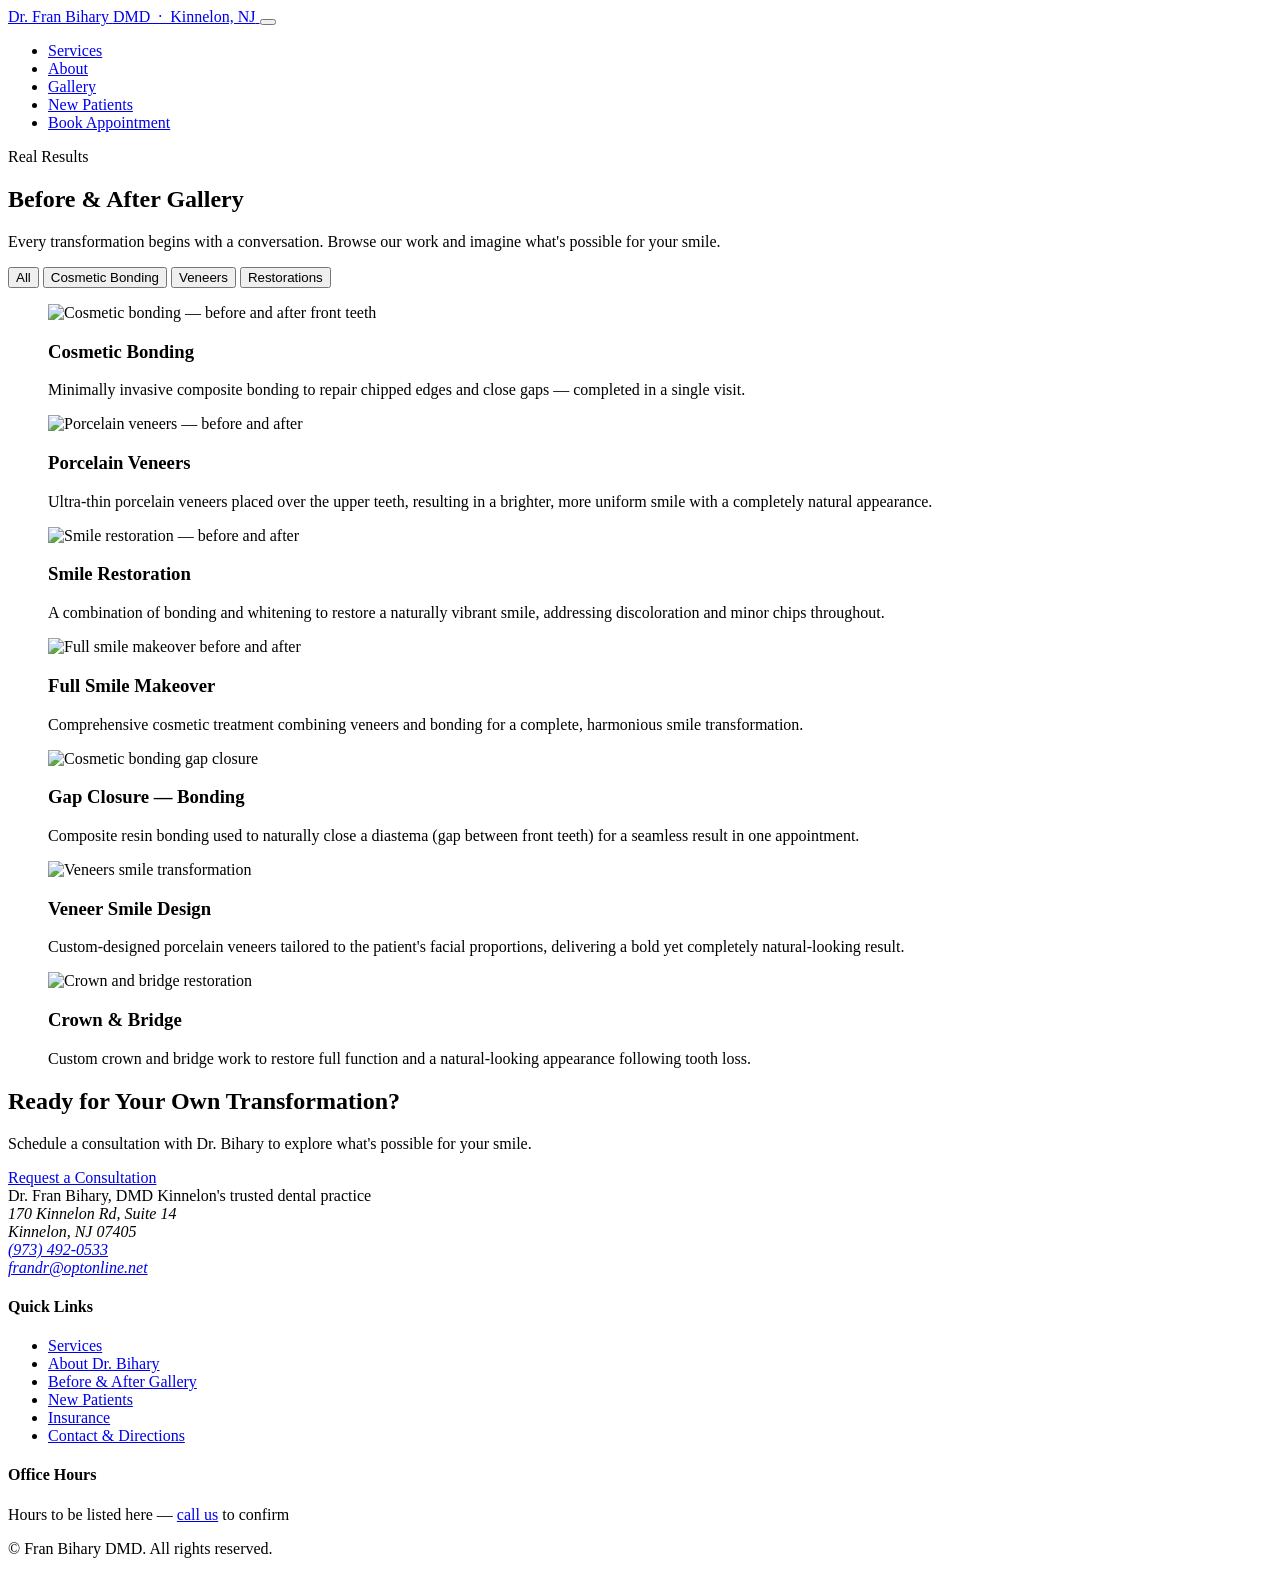
==== gallery.html @ ab901148 "Add gallery.html for before and after photos" ====
<!DOCTYPE html>
<html lang="en">
<head>
  <meta charset="UTF-8" />
  <meta name="viewport" content="width=device-width, initial-scale=1.0" />
  <meta name="description" content="Before and after photos of dental work by Dr. Fran Bihary, DMD in Kinnelon, NJ — veneers, cosmetic bonding, smile restorations, and more." />
  <title>Before &amp; After Gallery | Fran Bihary DMD</title>
  <link rel="stylesheet" href="css/style.css" />
  <link rel="preconnect" href="https://fonts.googleapis.com" />
  <link rel="preconnect" href="https://fonts.gstatic.com" crossorigin />
  <link href="https://fonts.googleapis.com/css2?family=Cormorant+Garamond:ital,wght@0,400;0,500;0,600;1,400&family=Jost:wght@300;400;500&display=swap" rel="stylesheet" />
</head>
<body>

  <!-- HEADER -->
  <header class="site-header" id="top">
    <div class="header-inner">
      <a href="index.html" class="logo" aria-label="Fran Bihary DMD Home">
        <span class="logo-name">Dr. Fran Bihary</span>
        <span class="logo-title">DMD &nbsp;·&nbsp; Kinnelon, NJ</span>
      </a>
      <button class="nav-toggle" aria-label="Open menu" aria-expanded="false">
        <span></span><span></span><span></span>
      </button>
      <nav class="site-nav" aria-label="Main navigation">
        <ul>
          <li><a href="index.html#services">Services</a></li>
          <li><a href="index.html#about">About</a></li>
          <li><a href="gallery.html" class="active">Gallery</a></li>
          <li><a href="index.html#new-patients">New Patients</a></li>
          <li><a href="index.html#contact" class="nav-cta">Book Appointment</a></li>
        </ul>
      </nav>
    </div>
  </header>

  <!-- PAGE HERO -->
  <section class="page-hero">
    <div class="container">
      <p class="eyebrow">Real Results</p>
      <h1>Before &amp; After Gallery</h1>
      <p>Every transformation begins with a conversation. Browse our work and imagine what's possible for your smile.</p>
    </div>
  </section>

  <!-- GALLERY -->
  <section class="section" id="gallery">
    <div class="container">

      <div class="gallery-filter" role="group" aria-label="Filter gallery by procedure">
        <button class="filter-btn active" data-filter="all">All</button>
        <button class="filter-btn" data-filter="bonding">Cosmetic Bonding</button>
        <button class="filter-btn" data-filter="veneers">Veneers</button>
        <button class="filter-btn" data-filter="restoration">Restorations</button>
      </div>

      <div class="gallery-full-grid">

        <figure class="gallery-full-item" data-category="bonding">
          <div class="gallery-img-wrap">
            <img src="https://static.wixstatic.com/media/786f3e_0ecd608fa4eb4d1784d895df3b28bad3~mv2.jpg/v1/crop/x_196,y_36,w_1977,h_1069/fill/w_900,h_490,al_c,q_80/Facetune_02-10-2025-19-41-13_edited.jpg" alt="Cosmetic bonding — before and after front teeth" loading="lazy" />
          </div>
          <figcaption>
            <h3>Cosmetic Bonding</h3>
            <p>Minimally invasive composite bonding to repair chipped edges and close gaps — completed in a single visit.</p>
          </figcaption>
        </figure>

        <figure class="gallery-full-item" data-category="veneers">
          <div class="gallery-img-wrap">
            <img src="https://static.wixstatic.com/media/786f3e_6fd56ed635164ffb814417d7b7864031~mv2.png/v1/crop/x_0,y_177,w_2165,h_1336/fill/w_900,h_556,al_c,q_85/Facetune_02-10-2025-19-46-54_heic.png" alt="Porcelain veneers — before and after" loading="lazy" />
          </div>
          <figcaption>
            <h3>Porcelain Veneers</h3>
            <p>Ultra-thin porcelain veneers placed over the upper teeth, resulting in a brighter, more uniform smile with a completely natural appearance.</p>
          </figcaption>
        </figure>

        <figure class="gallery-full-item" data-category="restoration">
          <div class="gallery-img-wrap">
            <img src="https://static.wixstatic.com/media/786f3e_598c2609505e4237a59a06053786e811~mv2.jpg/v1/crop/x_0,y_122,w_2270,h_1114/fill/w_900,h_441,al_c,q_80/Facetune_08-10-2025-19-52-46_edited.jpg" alt="Smile restoration — before and after" loading="lazy" />
          </div>
          <figcaption>
            <h3>Smile Restoration</h3>
            <p>A combination of bonding and whitening to restore a naturally vibrant smile, addressing discoloration and minor chips throughout.</p>
          </figcaption>
        </figure>

        <figure class="gallery-full-item" data-category="restoration">
          <div class="gallery-img-wrap">
            <img src="https://static.wixstatic.com/media/786f3e_4cda293f59d34092a415537a7bfd289e~mv2.jpg/v1/crop/x_0,y_0,w_2384,h_1182/fill/w_900,h_447,al_c,q_80/786f3e_4cda293f59d34092a415537a7bfd289e~mv2.jpg" alt="Full smile makeover before and after" loading="lazy" />
          </div>
          <figcaption>
            <h3>Full Smile Makeover</h3>
            <p>Comprehensive cosmetic treatment combining veneers and bonding for a complete, harmonious smile transformation.</p>
          </figcaption>
        </figure>

        <figure class="gallery-full-item" data-category="bonding">
          <div class="gallery-img-wrap">
            <img src="https://static.wixstatic.com/media/786f3e_e021e7fb30aa4c3f87cbed78f0ebd85a~mv2.jpg/v1/crop/x_87,y_129,w_2385,h_1505/fill/w_900,h_568,al_c,q_80/786f3e_e021e7fb30aa4c3f87cbed78f0ebd85a~mv2.jpg" alt="Cosmetic bonding gap closure" loading="lazy" />
          </div>
          <figcaption>
            <h3>Gap Closure — Bonding</h3>
            <p>Composite resin bonding used to naturally close a diastema (gap between front teeth) for a seamless result in one appointment.</p>
          </figcaption>
        </figure>

        <figure class="gallery-full-item" data-category="veneers">
          <div class="gallery-img-wrap">
            <img src="https://static.wixstatic.com/media/786f3e_2e460b184d394f22bbd1531b0ac9aba8~mv2.png/v1/fill/w_900,h_516,al_c,q_85/786f3e_2e460b184d394f22bbd1531b0ac9aba8~mv2.png" alt="Veneers smile transformation" loading="lazy" />
          </div>
          <figcaption>
            <h3>Veneer Smile Design</h3>
            <p>Custom-designed porcelain veneers tailored to the patient's facial proportions, delivering a bold yet completely natural-looking result.</p>
          </figcaption>
        </figure>

        <figure class="gallery-full-item" data-category="restoration">
          <div class="gallery-img-wrap">
            <img src="https://static.wixstatic.com/media/786f3e_a06ae3075e5d48ff8df411c83d48b204~mv2.jpg/v1/fill/w_900,h_561,al_c,q_80/786f3e_a06ae3075e5d48ff8df411c83d48b204~mv2.jpg" alt="Crown and bridge restoration" loading="lazy" />
          </div>
          <figcaption>
            <h3>Crown &amp; Bridge</h3>
            <p>Custom crown and bridge work to restore full function and a natural-looking appearance following tooth loss.</p>
          </figcaption>
        </figure>

      </div>
    </div>
  </section>

  <!-- CTA -->
  <section class="section section-alt">
    <div class="container cta-block">
      <h2>Ready for Your Own Transformation?</h2>
      <p>Schedule a consultation with Dr. Bihary to explore what's possible for your smile.</p>
      <a href="index.html#contact" class="btn btn-primary">Request a Consultation</a>
    </div>
  </section>

  <!-- FOOTER -->
  <footer class="site-footer">
    <div class="container footer-inner">
      <div class="footer-brand">
        <span class="logo-name">Dr. Fran Bihary, DMD</span>
        <span class="footer-tagline">Kinnelon's trusted dental practice</span>
        <address>
          170 Kinnelon Rd, Suite 14<br/>
          Kinnelon, NJ 07405<br/>
          <a href="tel:9734920533">(973) 492-0533</a><br/>
          <a href="mailto:frandr@optonline.net">frandr@optonline.net</a>
        </address>
      </div>
      <div class="footer-links">
        <h4>Quick Links</h4>
        <ul>
          <li><a href="index.html#services">Services</a></li>
          <li><a href="index.html#about">About Dr. Bihary</a></li>
          <li><a href="gallery.html">Before &amp; After Gallery</a></li>
          <li><a href="index.html#new-patients">New Patients</a></li>
          <li><a href="index.html#insurance">Insurance</a></li>
          <li><a href="index.html#contact">Contact &amp; Directions</a></li>
        </ul>
      </div>
      <div class="footer-hours">
        <h4>Office Hours</h4>
        <p class="footer-hours-tbd">Hours to be listed here — <a href="tel:9734920533">call us</a> to confirm</p>
      </div>
    </div>
    <div class="footer-bottom">
      <div class="container">
        <p>&copy; <span class="year"></span> Fran Bihary DMD. All rights reserved.</p>
      </div>
    </div>
  </footer>

  <script src="js/main.js"></script>
</body>
</html>
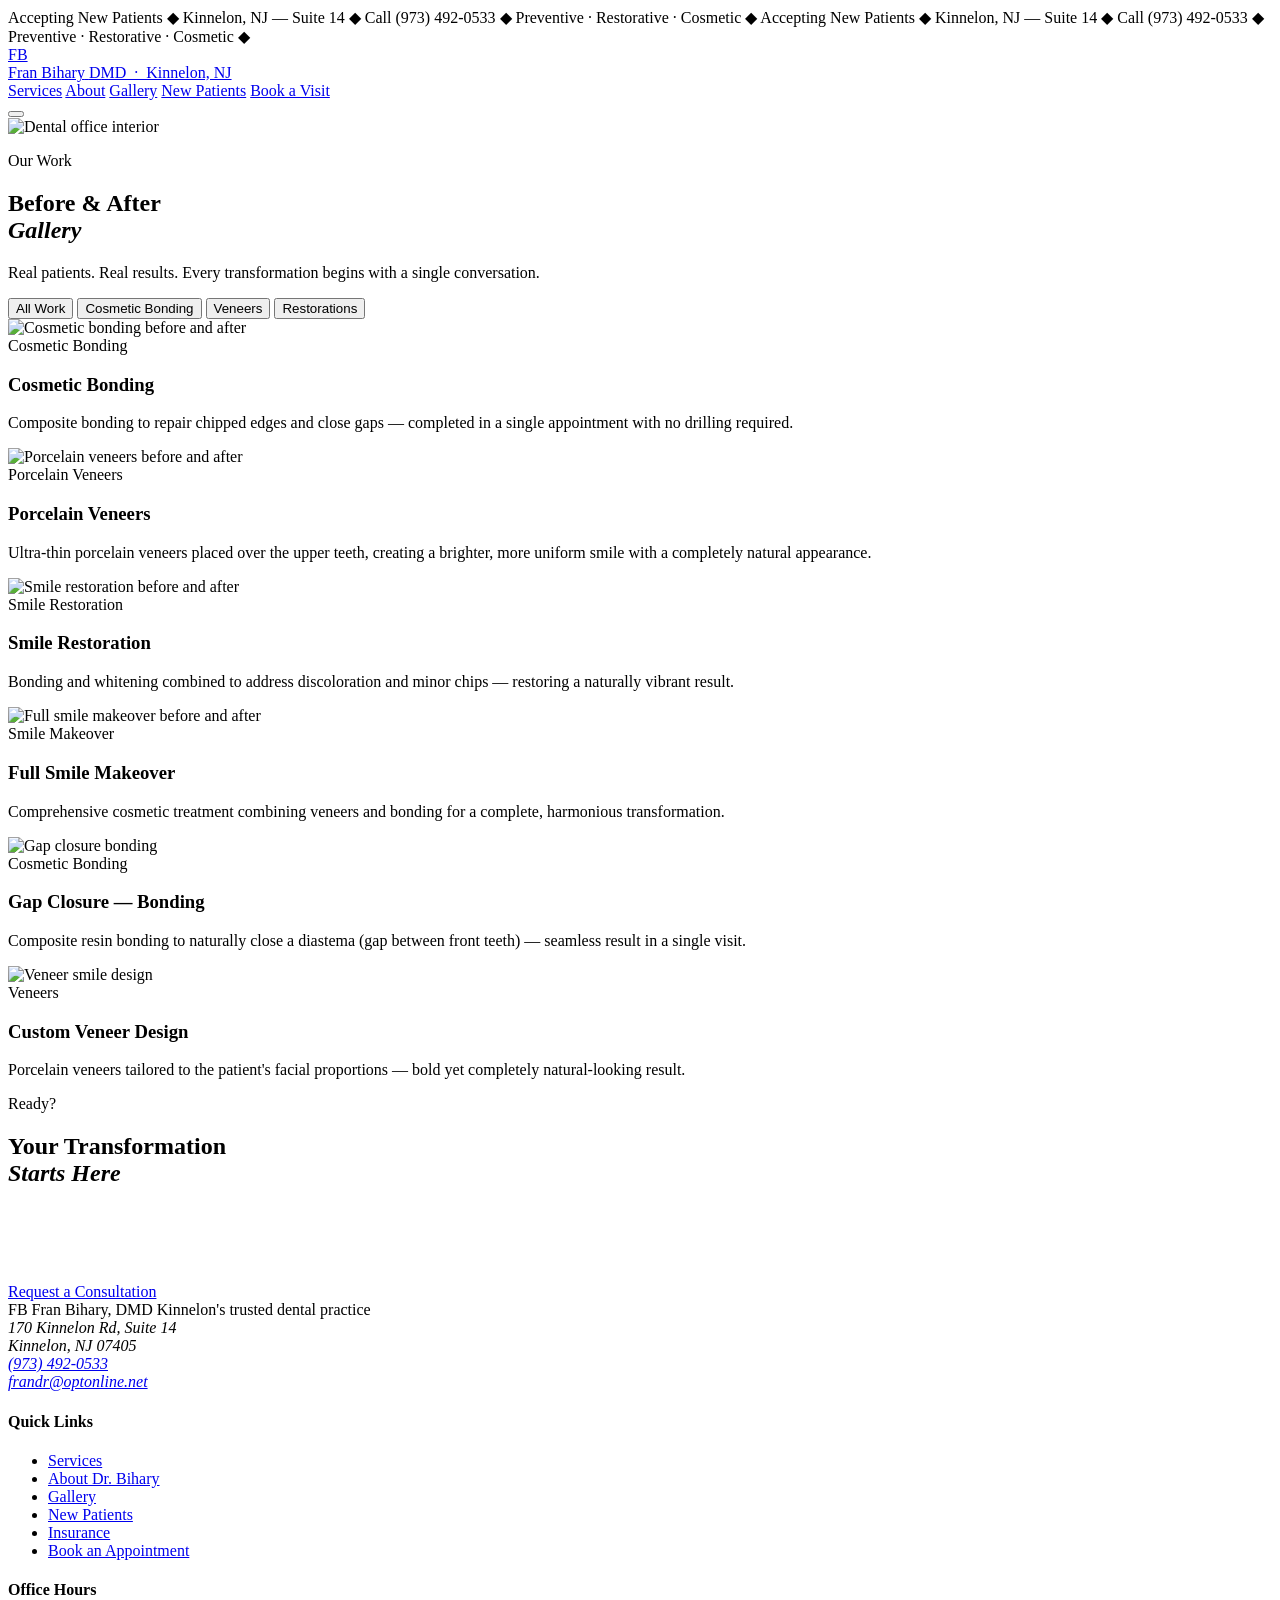
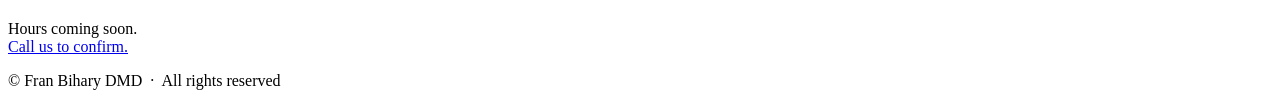
==== commit 95ce0aba: "Refactor gallery.html for improved structure and content" ====
--- a/gallery.html
+++ b/gallery.html
@@ -1,180 +1,211 @@
 <!DOCTYPE html>
 <html lang="en">
 <head>
-  <meta charset="UTF-8" />
-  <meta name="viewport" content="width=device-width, initial-scale=1.0" />
-  <meta name="description" content="Before and after photos of dental work by Dr. Fran Bihary, DMD in Kinnelon, NJ — veneers, cosmetic bonding, smile restorations, and more." />
-  <title>Before &amp; After Gallery | Fran Bihary DMD</title>
-  <link rel="stylesheet" href="css/style.css" />
-  <link rel="preconnect" href="https://fonts.googleapis.com" />
-  <link rel="preconnect" href="https://fonts.gstatic.com" crossorigin />
-  <link href="https://fonts.googleapis.com/css2?family=Cormorant+Garamond:ital,wght@0,400;0,500;0,600;1,400&family=Jost:wght@300;400;500&display=swap" rel="stylesheet" />
+  <meta charset="UTF-8"/>
+  <meta name="viewport" content="width=device-width, initial-scale=1.0"/>
+  <meta name="description" content="Before and after gallery — Dr. Fran Bihary DMD, Kinnelon NJ. Veneers, cosmetic bonding, smile restorations."/>
+  <title>Gallery | Fran Bihary DMD</title>
+  <link rel="preconnect" href="https://fonts.googleapis.com"/>
+  <link rel="preconnect" href="https://fonts.gstatic.com" crossorigin/>
+  <link href="https://fonts.googleapis.com/css2?family=Playfair+Display:ital,wght@0,400;0,700;0,900;1,400;1,700&family=DM+Sans:wght@300;400;500&display=swap" rel="stylesheet"/>
+  <link rel="stylesheet" href="css/style.css"/>
 </head>
 <body>
 
-  <!-- HEADER -->
-  <header class="site-header" id="top">
-    <div class="header-inner">
-      <a href="index.html" class="logo" aria-label="Fran Bihary DMD Home">
-        <span class="logo-name">Dr. Fran Bihary</span>
-        <span class="logo-title">DMD &nbsp;·&nbsp; Kinnelon, NJ</span>
-      </a>
-      <button class="nav-toggle" aria-label="Open menu" aria-expanded="false">
-        <span></span><span></span><span></span>
-      </button>
-      <nav class="site-nav" aria-label="Main navigation">
-        <ul>
-          <li><a href="index.html#services">Services</a></li>
-          <li><a href="index.html#about">About</a></li>
-          <li><a href="gallery.html" class="active">Gallery</a></li>
-          <li><a href="index.html#new-patients">New Patients</a></li>
-          <li><a href="index.html#contact" class="nav-cta">Book Appointment</a></li>
-        </ul>
-      </nav>
-    </div>
-  </header>
-
-  <!-- PAGE HERO -->
-  <section class="page-hero">
+<!-- ANNOUNCE -->
+<div class="announce-bar">
+  <div class="marquee-track">
+    <div class="marquee-inner">
+      <span>Accepting New Patients</span>
+      <span class="dot">◆</span>
+      <span>Kinnelon, NJ — Suite 14</span>
+      <span class="dot">◆</span>
+      <span>Call (973) 492-0533</span>
+      <span class="dot">◆</span>
+      <span>Preventive · Restorative · Cosmetic</span>
+      <span class="dot">◆</span>
+      <span>Accepting New Patients</span>
+      <span class="dot">◆</span>
+      <span>Kinnelon, NJ — Suite 14</span>
+      <span class="dot">◆</span>
+      <span>Call (973) 492-0533</span>
+      <span class="dot">◆</span>
+      <span>Preventive · Restorative · Cosmetic</span>
+      <span class="dot">◆</span>
+    </div>
+  </div>
+</div>
+
+<!-- HEADER -->
+<header class="header" id="header">
+  <div class="header-inner">
+    <a href="index.html" class="logo">
+      <span class="logo-mark">FB</span>
+      <div class="logo-text">
+        <span class="logo-name">Fran Bihary</span>
+        <span class="logo-sub">DMD &nbsp;·&nbsp; Kinnelon, NJ</span>
+      </div>
+    </a>
+    <nav class="nav" id="nav">
+      <a href="index.html#services" class="nav-link">Services</a>
+      <a href="index.html#about" class="nav-link">About</a>
+      <a href="gallery.html" class="nav-link active">Gallery</a>
+      <a href="index.html#patients" class="nav-link">New Patients</a>
+      <a href="index.html#contact" class="nav-cta">Book a Visit</a>
+    </nav>
+    <button class="burger" id="burger" aria-label="Menu">
+      <span></span><span></span>
+    </button>
+  </div>
+</header>
+
+<!-- PAGE HERO -->
+<section class="page-hero">
+  <div class="page-hero-bg">
+    <img src="https://images.unsplash.com/photo-1598256989800-fe5f95da9787?w=1800&q=80&auto=format&fit=crop" alt="Dental office interior" loading="eager"/>
+    <div class="hero-overlay"></div>
+  </div>
+  <div class="page-hero-content">
+    <p class="hero-eyebrow">Our Work</p>
+    <h1 class="hero-title">Before &amp; After<br/><em>Gallery</em></h1>
+    <p class="hero-sub">Real patients. Real results. Every transformation begins with a single conversation.</p>
+  </div>
+</section>
+
+<!-- FILTER -->
+<div class="filter-bar">
+  <div class="container">
+    <div class="filter-pills" role="group" aria-label="Filter by procedure">
+      <button class="pill active" data-filter="all">All Work</button>
+      <button class="pill" data-filter="bonding">Cosmetic Bonding</button>
+      <button class="pill" data-filter="veneers">Veneers</button>
+      <button class="pill" data-filter="restoration">Restorations</button>
+    </div>
+  </div>
+</div>
+
+<!-- GALLERY GRID -->
+<section class="section" id="gallery">
+  <div class="container">
+    <div class="gfull-grid">
+
+      <article class="gfull-item" data-cat="bonding">
+        <div class="gfull-img">
+          <img src="https://static.wixstatic.com/media/786f3e_0ecd608fa4eb4d1784d895df3b28bad3~mv2.jpg/v1/crop/x_196,y_36,w_1977,h_1069/fill/w_900,h_540,al_c,q_80/Facetune_02-10-2025-19-41-13_edited.jpg" alt="Cosmetic bonding before and after" loading="lazy"/>
+          <div class="gfull-tag">Cosmetic Bonding</div>
+        </div>
+        <div class="gfull-body">
+          <h3>Cosmetic Bonding</h3>
+          <p>Composite bonding to repair chipped edges and close gaps — completed in a single appointment with no drilling required.</p>
+        </div>
+      </article>
+
+      <article class="gfull-item" data-cat="veneers">
+        <div class="gfull-img">
+          <img src="https://static.wixstatic.com/media/786f3e_6fd56ed635164ffb814417d7b7864031~mv2.png/v1/crop/x_0,y_177,w_2165,h_1336/fill/w_900,h_540,al_c,q_85/Facetune_02-10-2025-19-46-54_heic.png" alt="Porcelain veneers before and after" loading="lazy"/>
+          <div class="gfull-tag">Porcelain Veneers</div>
+        </div>
+        <div class="gfull-body">
+          <h3>Porcelain Veneers</h3>
+          <p>Ultra-thin porcelain veneers placed over the upper teeth, creating a brighter, more uniform smile with a completely natural appearance.</p>
+        </div>
+      </article>
+
+      <article class="gfull-item" data-cat="restoration">
+        <div class="gfull-img">
+          <img src="https://static.wixstatic.com/media/786f3e_598c2609505e4237a59a06053786e811~mv2.jpg/v1/crop/x_0,y_122,w_2270,h_1114/fill/w_900,h_540,al_c,q_80/Facetune_08-10-2025-19-52-46_edited.jpg" alt="Smile restoration before and after" loading="lazy"/>
+          <div class="gfull-tag">Smile Restoration</div>
+        </div>
+        <div class="gfull-body">
+          <h3>Smile Restoration</h3>
+          <p>Bonding and whitening combined to address discoloration and minor chips — restoring a naturally vibrant result.</p>
+        </div>
+      </article>
+
+      <article class="gfull-item" data-cat="restoration">
+        <div class="gfull-img">
+          <img src="https://static.wixstatic.com/media/786f3e_4cda293f59d34092a415537a7bfd289e~mv2.jpg/v1/crop/x_0,y_0,w_2384,h_1182/fill/w_900,h_540,al_c,q_80/786f3e_4cda293f59d34092a415537a7bfd289e~mv2.jpg" alt="Full smile makeover before and after" loading="lazy"/>
+          <div class="gfull-tag">Smile Makeover</div>
+        </div>
+        <div class="gfull-body">
+          <h3>Full Smile Makeover</h3>
+          <p>Comprehensive cosmetic treatment combining veneers and bonding for a complete, harmonious transformation.</p>
+        </div>
+      </article>
+
+      <article class="gfull-item" data-cat="bonding">
+        <div class="gfull-img">
+          <img src="https://static.wixstatic.com/media/786f3e_e021e7fb30aa4c3f87cbed78f0ebd85a~mv2.jpg/v1/crop/x_87,y_129,w_2385,h_1505/fill/w_900,h_540,al_c,q_80/786f3e_e021e7fb30aa4c3f87cbed78f0ebd85a~mv2.jpg" alt="Gap closure bonding" loading="lazy"/>
+          <div class="gfull-tag">Cosmetic Bonding</div>
+        </div>
+        <div class="gfull-body">
+          <h3>Gap Closure — Bonding</h3>
+          <p>Composite resin bonding to naturally close a diastema (gap between front teeth) — seamless result in a single visit.</p>
+        </div>
+      </article>
+
+      <article class="gfull-item" data-cat="veneers">
+        <div class="gfull-img">
+          <img src="https://static.wixstatic.com/media/786f3e_2e460b184d394f22bbd1531b0ac9aba8~mv2.png/v1/fill/w_900,h_540,al_c,q_85/786f3e_2e460b184d394f22bbd1531b0ac9aba8~mv2.png" alt="Veneer smile design" loading="lazy"/>
+          <div class="gfull-tag">Veneers</div>
+        </div>
+        <div class="gfull-body">
+          <h3>Custom Veneer Design</h3>
+          <p>Porcelain veneers tailored to the patient's facial proportions — bold yet completely natural-looking result.</p>
+        </div>
+      </article>
+
+    </div>
+  </div>
+</section>
+
+<!-- CTA -->
+<section class="section section--dark">
+  <div class="container text-center">
+    <div class="section-label section-label--light">Ready?</div>
+    <h2 class="section-title section-title--light">Your Transformation<br/><em>Starts Here</em></h2>
+    <p style="color:rgba(255,255,255,0.65);max-width:500px;margin:0 auto 2.5rem;">Schedule a consultation with Dr. Bihary to explore what's possible for your smile.</p>
+    <a href="index.html#contact" class="btn-gold">Request a Consultation</a>
+  </div>
+</section>
+
+<!-- FOOTER -->
+<footer class="footer">
+  <div class="container footer-inner">
+    <div class="footer-brand">
+      <span class="logo-mark logo-mark--sm">FB</span>
+      <span class="footer-name">Fran Bihary, DMD</span>
+      <span class="footer-sub">Kinnelon's trusted dental practice</span>
+      <address>
+        170 Kinnelon Rd, Suite 14<br/>
+        Kinnelon, NJ 07405<br/>
+        <a href="tel:9734920533">(973) 492-0533</a><br/>
+        <a href="mailto:frandr@optonline.net">frandr@optonline.net</a>
+      </address>
+    </div>
+    <div class="footer-nav">
+      <h4>Quick Links</h4>
+      <ul>
+        <li><a href="index.html#services">Services</a></li>
+        <li><a href="index.html#about">About Dr. Bihary</a></li>
+        <li><a href="gallery.html">Gallery</a></li>
+        <li><a href="index.html#patients">New Patients</a></li>
+        <li><a href="index.html#insurance">Insurance</a></li>
+        <li><a href="index.html#contact">Book an Appointment</a></li>
+      </ul>
+    </div>
+    <div class="footer-hours-col">
+      <h4>Office Hours</h4>
+      <p class="footer-hours-tbd">Hours coming soon.<br/><a href="tel:9734920533">Call us to confirm.</a></p>
+    </div>
+  </div>
+  <div class="footer-bottom">
     <div class="container">
-      <p class="eyebrow">Real Results</p>
-      <h1>Before &amp; After Gallery</h1>
-      <p>Every transformation begins with a conversation. Browse our work and imagine what's possible for your smile.</p>
-    </div>
-  </section>
-
-  <!-- GALLERY -->
-  <section class="section" id="gallery">
-    <div class="container">
-
-      <div class="gallery-filter" role="group" aria-label="Filter gallery by procedure">
-        <button class="filter-btn active" data-filter="all">All</button>
-        <button class="filter-btn" data-filter="bonding">Cosmetic Bonding</button>
-        <button class="filter-btn" data-filter="veneers">Veneers</button>
-        <button class="filter-btn" data-filter="restoration">Restorations</button>
-      </div>
-
-      <div class="gallery-full-grid">
-
-        <figure class="gallery-full-item" data-category="bonding">
-          <div class="gallery-img-wrap">
-            <img src="https://static.wixstatic.com/media/786f3e_0ecd608fa4eb4d1784d895df3b28bad3~mv2.jpg/v1/crop/x_196,y_36,w_1977,h_1069/fill/w_900,h_490,al_c,q_80/Facetune_02-10-2025-19-41-13_edited.jpg" alt="Cosmetic bonding — before and after front teeth" loading="lazy" />
-          </div>
-          <figcaption>
-            <h3>Cosmetic Bonding</h3>
-            <p>Minimally invasive composite bonding to repair chipped edges and close gaps — completed in a single visit.</p>
-          </figcaption>
-        </figure>
-
-        <figure class="gallery-full-item" data-category="veneers">
-          <div class="gallery-img-wrap">
-            <img src="https://static.wixstatic.com/media/786f3e_6fd56ed635164ffb814417d7b7864031~mv2.png/v1/crop/x_0,y_177,w_2165,h_1336/fill/w_900,h_556,al_c,q_85/Facetune_02-10-2025-19-46-54_heic.png" alt="Porcelain veneers — before and after" loading="lazy" />
-          </div>
-          <figcaption>
-            <h3>Porcelain Veneers</h3>
-            <p>Ultra-thin porcelain veneers placed over the upper teeth, resulting in a brighter, more uniform smile with a completely natural appearance.</p>
-          </figcaption>
-        </figure>
-
-        <figure class="gallery-full-item" data-category="restoration">
-          <div class="gallery-img-wrap">
-            <img src="https://static.wixstatic.com/media/786f3e_598c2609505e4237a59a06053786e811~mv2.jpg/v1/crop/x_0,y_122,w_2270,h_1114/fill/w_900,h_441,al_c,q_80/Facetune_08-10-2025-19-52-46_edited.jpg" alt="Smile restoration — before and after" loading="lazy" />
-          </div>
-          <figcaption>
-            <h3>Smile Restoration</h3>
-            <p>A combination of bonding and whitening to restore a naturally vibrant smile, addressing discoloration and minor chips throughout.</p>
-          </figcaption>
-        </figure>
-
-        <figure class="gallery-full-item" data-category="restoration">
-          <div class="gallery-img-wrap">
-            <img src="https://static.wixstatic.com/media/786f3e_4cda293f59d34092a415537a7bfd289e~mv2.jpg/v1/crop/x_0,y_0,w_2384,h_1182/fill/w_900,h_447,al_c,q_80/786f3e_4cda293f59d34092a415537a7bfd289e~mv2.jpg" alt="Full smile makeover before and after" loading="lazy" />
-          </div>
-          <figcaption>
-            <h3>Full Smile Makeover</h3>
-            <p>Comprehensive cosmetic treatment combining veneers and bonding for a complete, harmonious smile transformation.</p>
-          </figcaption>
-        </figure>
-
-        <figure class="gallery-full-item" data-category="bonding">
-          <div class="gallery-img-wrap">
-            <img src="https://static.wixstatic.com/media/786f3e_e021e7fb30aa4c3f87cbed78f0ebd85a~mv2.jpg/v1/crop/x_87,y_129,w_2385,h_1505/fill/w_900,h_568,al_c,q_80/786f3e_e021e7fb30aa4c3f87cbed78f0ebd85a~mv2.jpg" alt="Cosmetic bonding gap closure" loading="lazy" />
-          </div>
-          <figcaption>
-            <h3>Gap Closure — Bonding</h3>
-            <p>Composite resin bonding used to naturally close a diastema (gap between front teeth) for a seamless result in one appointment.</p>
-          </figcaption>
-        </figure>
-
-        <figure class="gallery-full-item" data-category="veneers">
-          <div class="gallery-img-wrap">
-            <img src="https://static.wixstatic.com/media/786f3e_2e460b184d394f22bbd1531b0ac9aba8~mv2.png/v1/fill/w_900,h_516,al_c,q_85/786f3e_2e460b184d394f22bbd1531b0ac9aba8~mv2.png" alt="Veneers smile transformation" loading="lazy" />
-          </div>
-          <figcaption>
-            <h3>Veneer Smile Design</h3>
-            <p>Custom-designed porcelain veneers tailored to the patient's facial proportions, delivering a bold yet completely natural-looking result.</p>
-          </figcaption>
-        </figure>
-
-        <figure class="gallery-full-item" data-category="restoration">
-          <div class="gallery-img-wrap">
-            <img src="https://static.wixstatic.com/media/786f3e_a06ae3075e5d48ff8df411c83d48b204~mv2.jpg/v1/fill/w_900,h_561,al_c,q_80/786f3e_a06ae3075e5d48ff8df411c83d48b204~mv2.jpg" alt="Crown and bridge restoration" loading="lazy" />
-          </div>
-          <figcaption>
-            <h3>Crown &amp; Bridge</h3>
-            <p>Custom crown and bridge work to restore full function and a natural-looking appearance following tooth loss.</p>
-          </figcaption>
-        </figure>
-
-      </div>
-    </div>
-  </section>
-
-  <!-- CTA -->
-  <section class="section section-alt">
-    <div class="container cta-block">
-      <h2>Ready for Your Own Transformation?</h2>
-      <p>Schedule a consultation with Dr. Bihary to explore what's possible for your smile.</p>
-      <a href="index.html#contact" class="btn btn-primary">Request a Consultation</a>
-    </div>
-  </section>
-
-  <!-- FOOTER -->
-  <footer class="site-footer">
-    <div class="container footer-inner">
-      <div class="footer-brand">
-        <span class="logo-name">Dr. Fran Bihary, DMD</span>
-        <span class="footer-tagline">Kinnelon's trusted dental practice</span>
-        <address>
-          170 Kinnelon Rd, Suite 14<br/>
-          Kinnelon, NJ 07405<br/>
-          <a href="tel:9734920533">(973) 492-0533</a><br/>
-          <a href="mailto:frandr@optonline.net">frandr@optonline.net</a>
-        </address>
-      </div>
-      <div class="footer-links">
-        <h4>Quick Links</h4>
-        <ul>
-          <li><a href="index.html#services">Services</a></li>
-          <li><a href="index.html#about">About Dr. Bihary</a></li>
-          <li><a href="gallery.html">Before &amp; After Gallery</a></li>
-          <li><a href="index.html#new-patients">New Patients</a></li>
-          <li><a href="index.html#insurance">Insurance</a></li>
-          <li><a href="index.html#contact">Contact &amp; Directions</a></li>
-        </ul>
-      </div>
-      <div class="footer-hours">
-        <h4>Office Hours</h4>
-        <p class="footer-hours-tbd">Hours to be listed here — <a href="tel:9734920533">call us</a> to confirm</p>
-      </div>
-    </div>
-    <div class="footer-bottom">
-      <div class="container">
-        <p>&copy; <span class="year"></span> Fran Bihary DMD. All rights reserved.</p>
-      </div>
-    </div>
-  </footer>
-
-  <script src="js/main.js"></script>
+      <p>&copy; <span class="yr"></span> Fran Bihary DMD &nbsp;·&nbsp; All rights reserved</p>
+    </div>
+  </div>
+</footer>
+
+<script src="js/main.js"></script>
 </body>
 </html>
